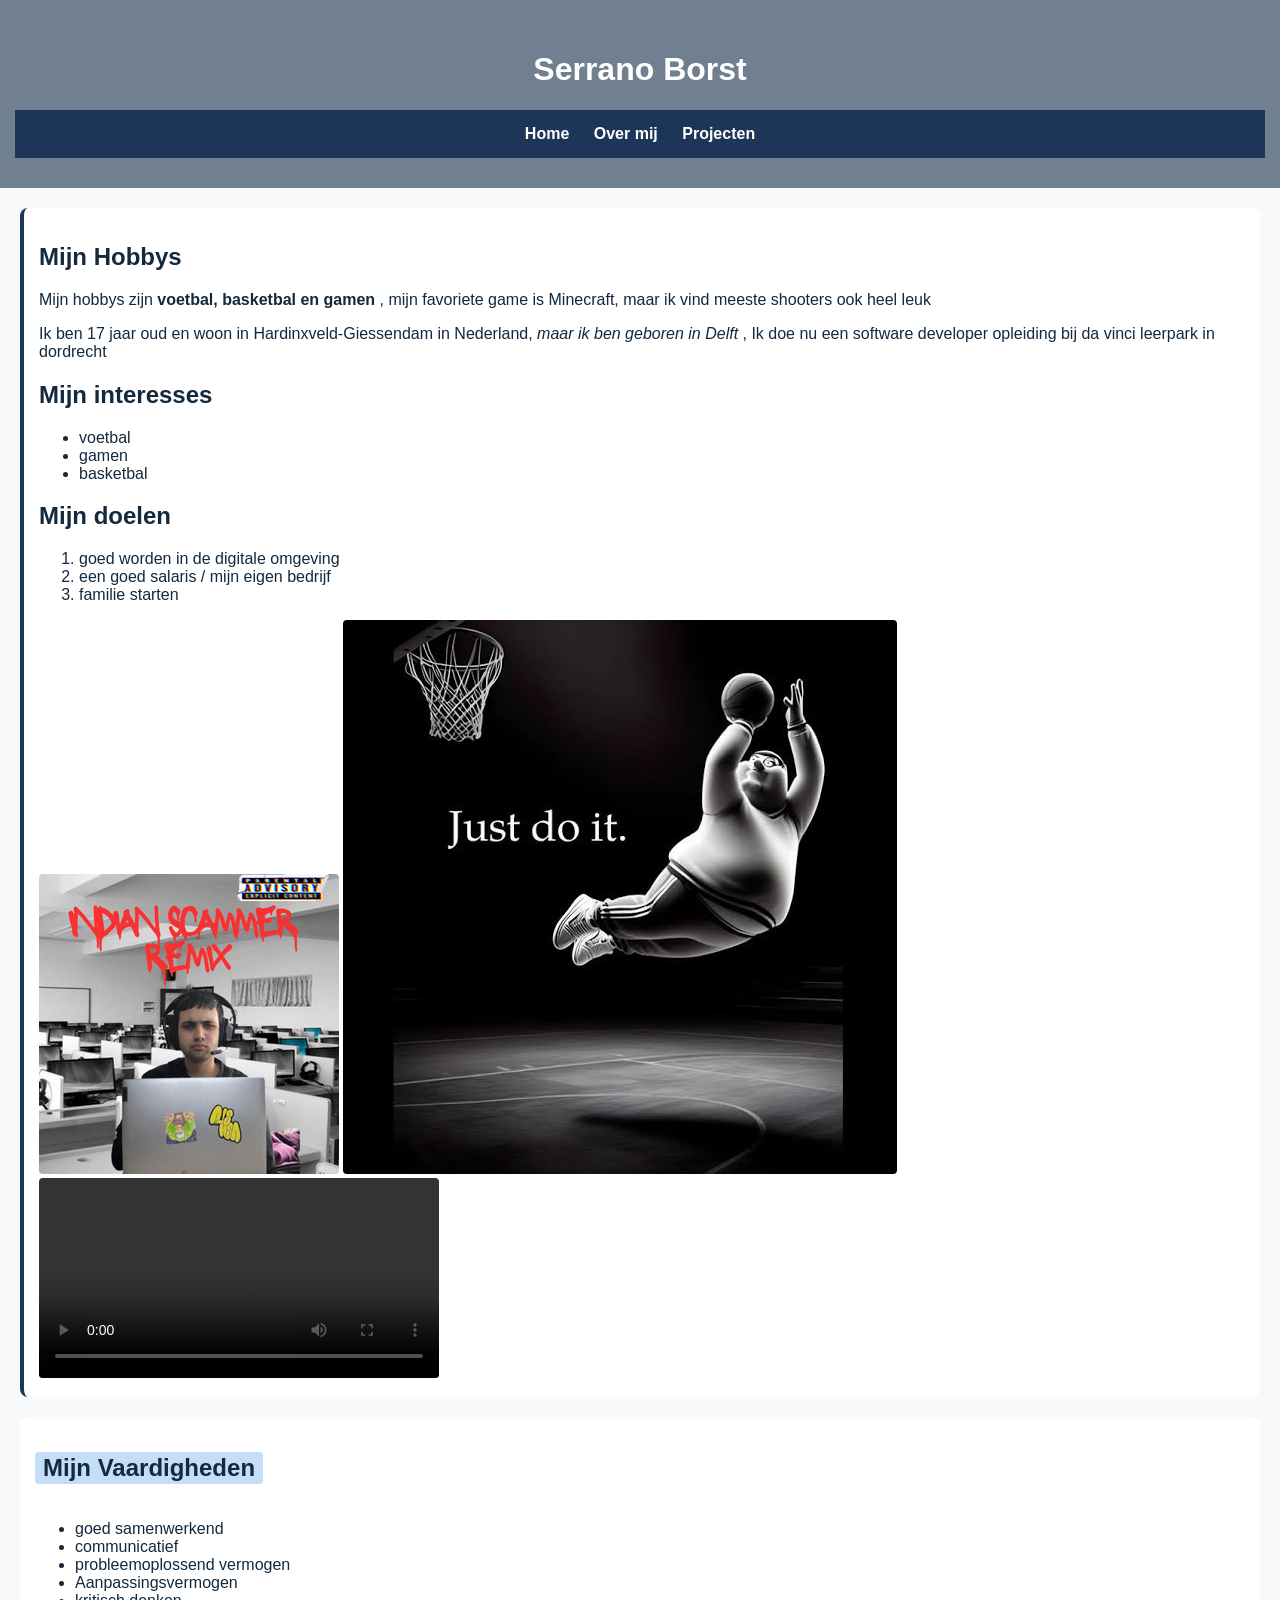
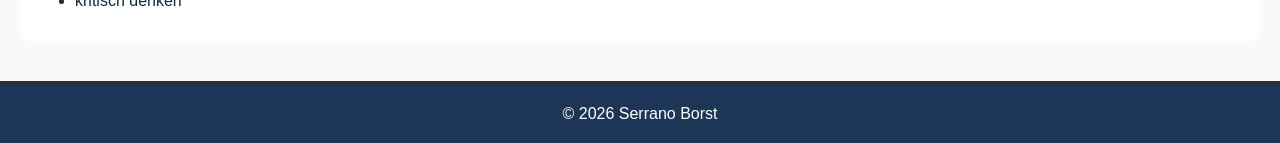
==== about.html @ 3646bf45 "Initial commit" ====
<!DOCTYPE html>
<html>
    <head>
        <title>Over mij - Serrano Borst</title>
        <link rel="stylesheet" href="css/style.css">   
    </head>
    <body>
        
        <header>
            <h1>Serrano Borst</h1>
            <nav>
                <a href="index.html">Home</a>
                <a href="about.html">Over mij</a>
                <a href="projects.html">Projecten</a>
            </nav>
        </header>

        <main>
            <section id="over-mij" class="kaart">
                <h2>Mijn Hobbys</h2>
                <p>Mijn hobbys zijn <strong> voetbal, basketbal en gamen </strong>, mijn favoriete game is Minecraft, maar ik vind meeste shooters ook heel leuk </p>
                <p>Ik ben 17 jaar oud en woon in Hardinxveld-Giessendam in Nederland, <em> maar ik ben geboren in Delft </em>, Ik doe nu een software developer opleiding bij da vinci leerpark in dordrecht </p>
                
                <h2>Mijn interesses</h2>
                <ul>
                    <li>voetbal</li>
                    <li>gamen</li>
                    <li>basketbal</li>
                </ul>
                
                <h2>Mijn doelen</h2>
                <ol>
                    <li>goed worden in de digitale omgeving</li>
                    <li>een goed salaris / mijn eigen bedrijf</li>
                    <li>familie starten</li>
                </ol>

                <img src="images/profielfoto.jpg" alt="Profielfoto van mij">
                <img src="images/interesses.jpg" alt="Afbeelding van mijn hobby/interesse">
                <video controls width="400">
                    <source src="images/video.mp4" type="video/mp4">
                    Je browser ondersteunt het afspelen van deze video niet.
                </video>
            </section>

            <section id="vaardigheden" class="kaart">
                <h2 class="highlight">Mijn Vaardigheden</h2>
                <ul>
                    <li>goed samenwerkend</li>
                    <li>communicatief</li>
                    <li>probleemoplossend vermogen</li>
                    <li>Aanpassingsvermogen</li>
                    <li>kritisch denken</li>
                </ul>
            </section>
        </main>

        <footer>
            &copy; 2026 Serrano Borst
        </footer>

    </body>
</html>
---- css/style.css ----
* {
    box-sizing: border-box;
}

:root {
    --primary-color: #1D3557;
    --secondary-color: #708090;
    --background-color: #F8F9FA;
    --text-color: #13293D;
}

body {
    background-color: var(--background-color);
    font-family: 'Segoe UI', Tahoma, Geneva, Verdana, sans-serif;
    color: var(--text-color);
    margin: 0;
}

header {
    background-color: var(--secondary-color);
    color: #ffffff;
    padding: 30px 15px;
    text-align: center;
}

nav {
    background-color: var(--primary-color);
    padding: 15px;
    text-align: center;
}

nav a {
    color: #ffffff;
    text-decoration: none;
    margin: 0 10px;
    font-weight: bold;
    display: inline-block;
}

nav a:hover {
    text-decoration: underline;
}

.highlight {
    background-color: #c5def7;
    padding: 2px 8px;
    border-radius: 4px;
    display: inline-block;
}

main {
    padding: 20px;
    background-color: var(--background-color);
}

footer {
    background-color: var(--primary-color); 
    border-top: 4px solid #2c2e2f;
    padding: 20px;
    text-align: center;
    color: #ffffff;
}

#over-mij {
    border-left: 4px solid var(--primary-color);
}

.kaart {
    background-color: #ffffff;
    padding: 15px;
    border-radius: 8px;
    margin-bottom: 20px;
}

img, video {
    max-width: 100%;
    height: auto;
    border-radius: 4px;
}

.projectkaarten {
    display: flex;
    gap: 20px; 
    justify-content: space-between;
}

.projectkaart {
    background-color: #ffffff;
    padding: 20px;
    border: 1px solid var(--secondary-color);
    margin: 0;
    border-radius: 6px;
    flex: 1;
}

@media (max-width: 768px) {
    .projectkaarten {
        flex-direction: column;
    }

    nav a {
        display: block;
        margin: 8px 0;
    }

    main {
        padding: 15px 10px;
    }
}
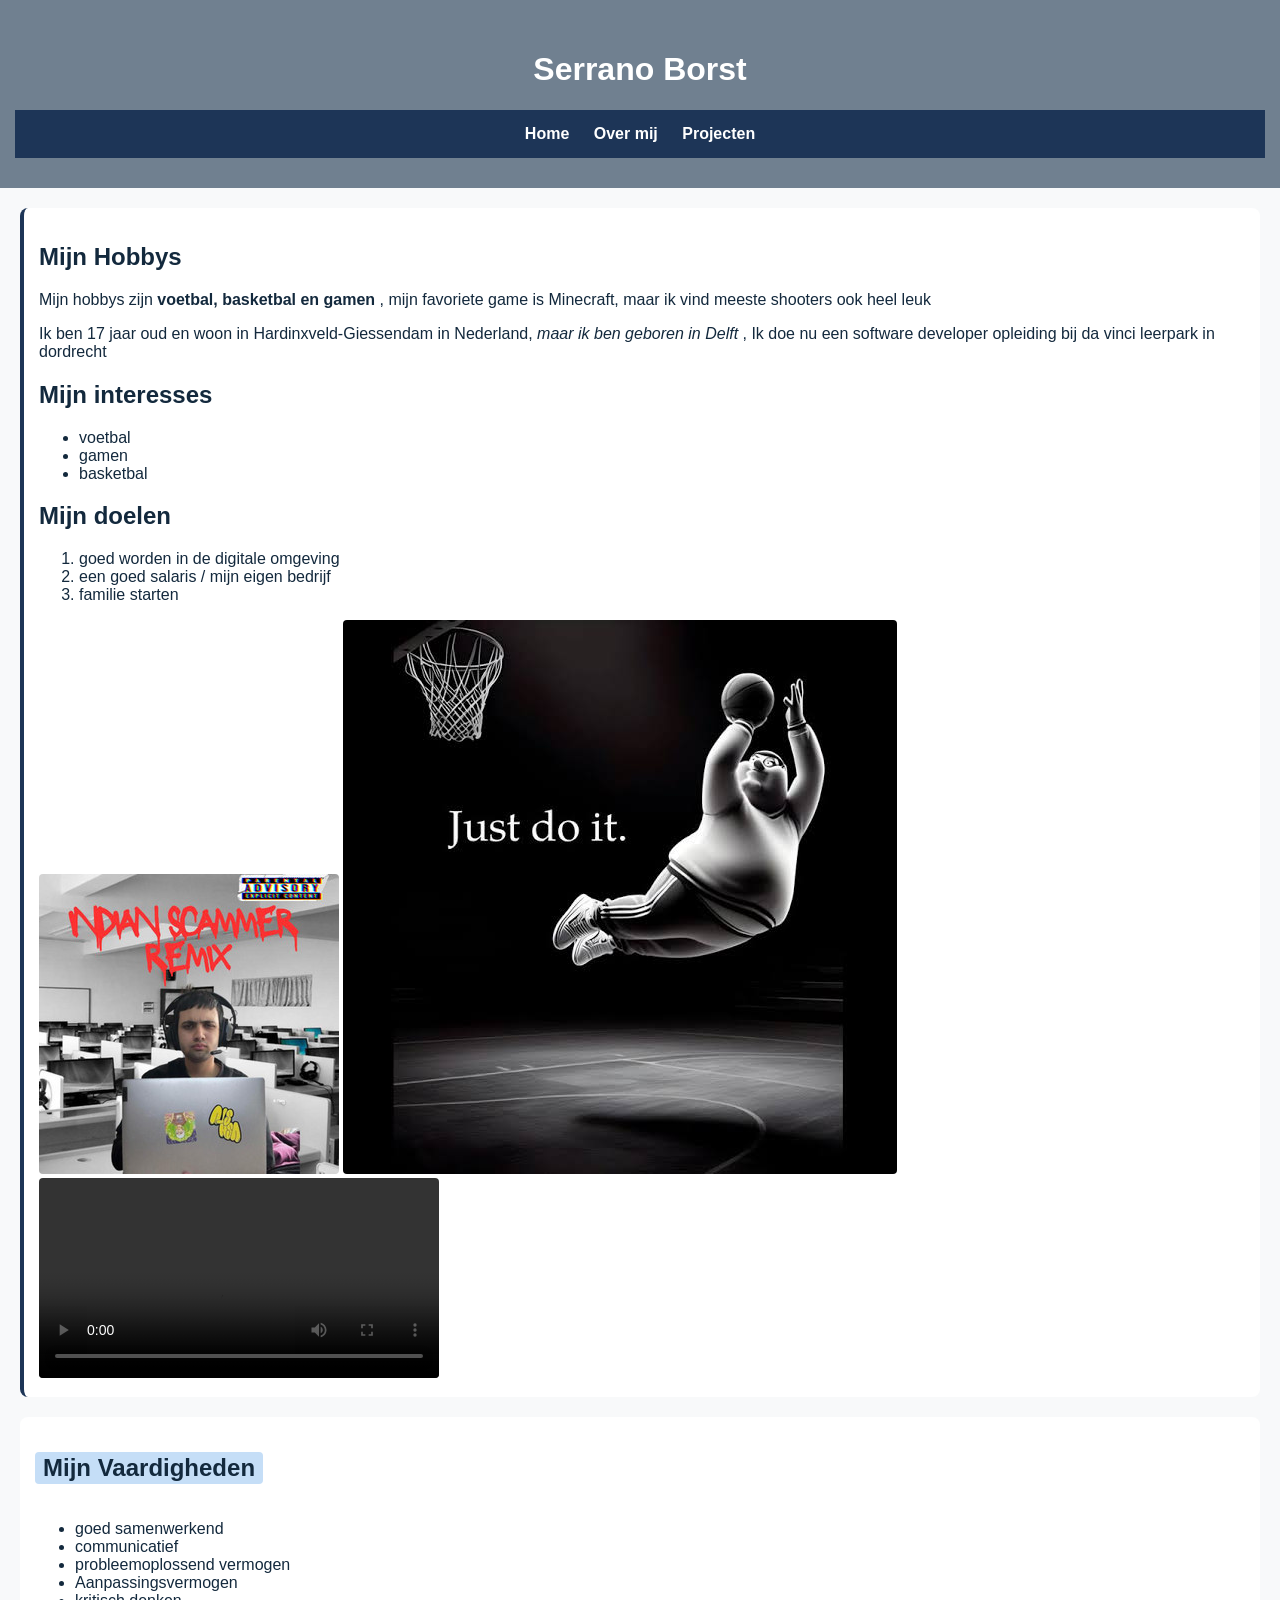
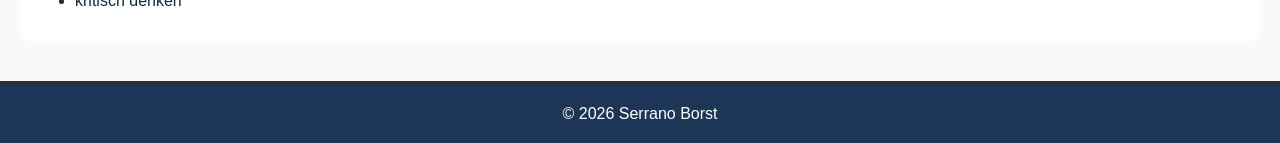
==== commit 87e4bb6d: "phone support" ====
--- a/about.html
+++ b/about.html
@@ -3,6 +3,7 @@
     <head>
         <title>Over mij - Serrano Borst</title>
         <link rel="stylesheet" href="css/style.css">   
+        <meta name="viewport" content="width=device-width, initial-scale=1.0">
     </head>
     <body>
         
